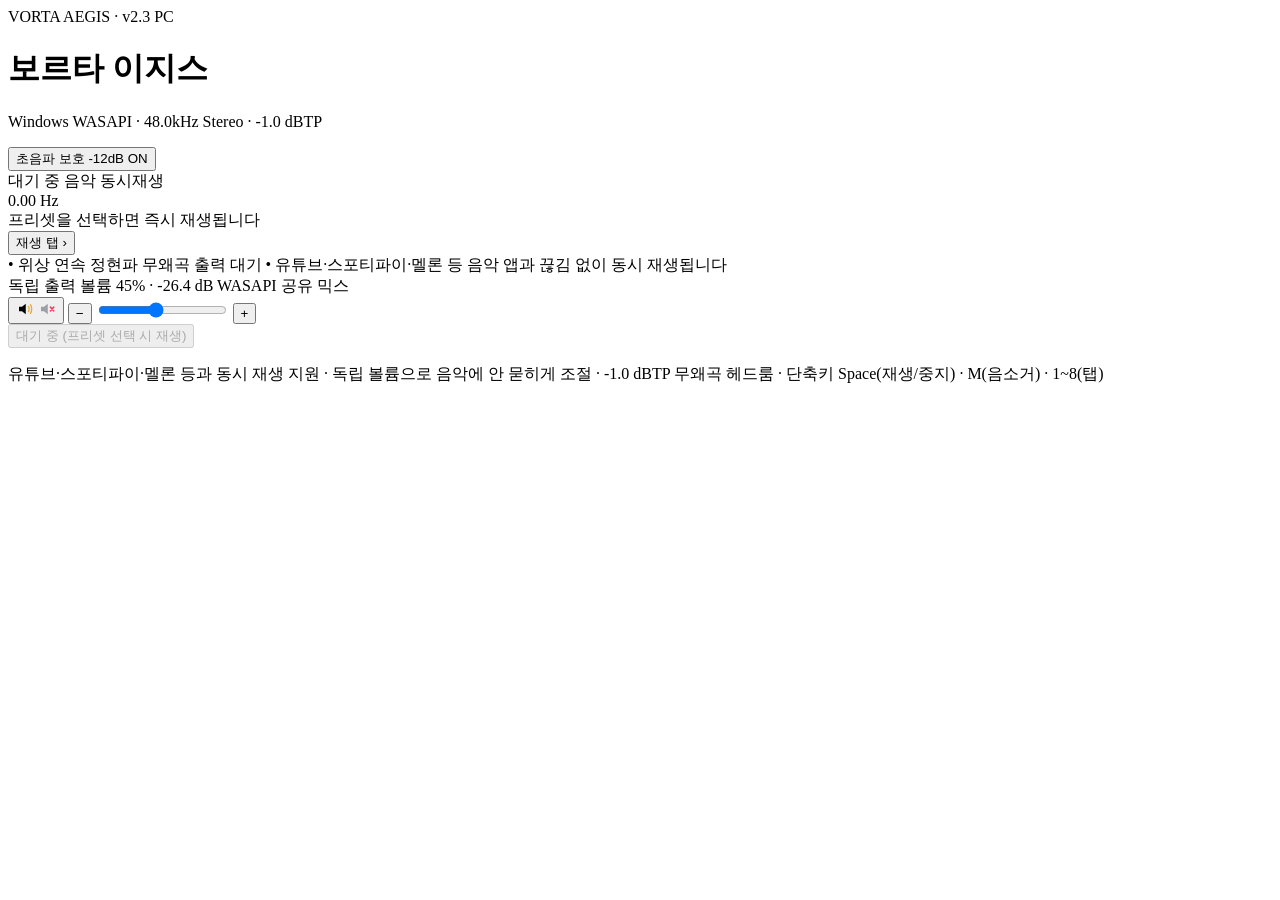
==== 02-apps/pc-windows-vorta-aegis/web/index.html @ 875bf36c "refactor: reorganize repository into 6 canonical folders & add beginner-complete guide suite - Reorg" ====
<!DOCTYPE html>
<html lang="ko">
<head>
    <meta charset="UTF-8" />
    <meta name="viewport" content="width=device-width, initial-scale=1.0" />
    <meta name="theme-color" content="#0E0F11" />
    <title>보르타 이지스</title>
    <link rel="icon" type="image/svg+xml" href="/assets/icon.svg" />
    <link rel="icon" type="image/x-icon" href="/assets/vorta_aegis.ico" />
    <link rel="stylesheet" href="/styles.css" />
</head>
<body>
<div class="app-shell">
    <header class="editorial-header">
        <div class="header-top">
            <div>
                <div class="eyebrow">VORTA AEGIS · v2.3 PC</div>
                <h1 class="app-title">보르타 이지스</h1>
                <p id="hwSubline" class="hw-subline">Windows WASAPI · 48.0kHz Stereo · -1.0 dBTP</p>
            </div>
            <button id="btnUltrasonicGuard" class="guard-chip hidden" type="button" title="이어폰/헤드폰 청력 보호를 위해 16kHz 이상 초음파 출력을 -12dB 감쇄합니다">
                초음파 보호 -12dB ON
            </button>
        </div>
    </header>

    <main class="workspace-grid">
        <section class="console-column">
            <div class="console-card">
                <div id="consoleJumpArea" class="console-jump-area" role="button" tabindex="0" aria-label="재생 중인 프리셋으로 이동">
                    <div class="status-row">
                        <span id="statusLed" class="led led-stopped" aria-hidden="true"></span>
                        <span id="statusText" class="status-text">대기 중</span>
                        <span class="engine-tag">음악 동시재생</span>
                    </div>

                    <div class="hero-row">
                        <div id="heroFreq" class="hero-freq idle">0.00 Hz</div>
                        <span id="heroSubBadge" class="hero-sub-badge hidden"></span>
                    </div>

                    <div class="title-row">
                        <div id="scenarioTitle" class="scenario-title">프리셋을 선택하면 즉시 재생됩니다</div>
                        <button id="jumpCueBtn" class="jump-cue hidden" type="button">재생 탭 ›</button>
                    </div>
                </div>

                <div id="mechanismInfo" class="mechanism-info">• 위상 연속 정현파 무왜곡 출력 대기
• 유튜브·스포티파이·멜론 등 음악 앱과 끊김 없이 동시 재생됩니다</div>

                <div class="divider"></div>

                <div class="volume-block">
                    <div class="vol-header">
                        <span class="vol-label">독립 출력 볼륨</span>
                        <span id="volumeReadout" class="vol-readout">45% · -26.4 dB</span>
                        <span class="sys-vol-tag">WASAPI 공유 믹스</span>
                    </div>

                    <div class="fader-row">
                        <button id="btnMute" class="icon-btn" type="button" aria-label="음소거 전환 (M)" title="음소거 전환 (M)">
                            <svg id="iconVolOn" viewBox="0 0 24 24" width="18" height="18" aria-hidden="true">
                                <path d="M4,9V15H8L13,19V5L8,9H4Z" fill="currentColor" />
                                <path d="M16.5,8.5C17.8,9.8 17.8,14.2 16.5,15.5" stroke="#E5A93C" stroke-width="1.8" stroke-linecap="round" fill="none" />
                                <path d="M19.2,6.2C21.5,9.0 21.5,15.0 19.2,17.8" stroke="#E5A93C" stroke-width="1.8" stroke-linecap="round" fill="none" />
                            </svg>
                            <svg id="iconVolMute" class="hidden" viewBox="0 0 24 24" width="18" height="18" aria-hidden="true">
                                <path d="M4,9V15H8L13,19V5L8,9H4Z" fill="#9A9FA8" />
                                <path d="M16.5,9.5L21,14.5M21,9.5L16.5,14.5" stroke="#FF3B5C" stroke-width="2" stroke-linecap="round" />
                            </svg>
                        </button>
                        <button id="btnMinus" class="stepper-btn" type="button" aria-label="볼륨 5% 감소">−</button>
                        <input id="seekVolume" class="volume-slider" type="range" min="0" max="100" value="45" aria-label="독립 출력 볼륨 슬라이더" />
                        <button id="btnPlus" class="stepper-btn" type="button" aria-label="볼륨 5% 증가">+</button>
                    </div>

                    <div id="detentRow" class="detent-row"></div>
                </div>

                <button id="btnStop" class="stop-btn idle" type="button" disabled>대기 중 (프리셋 선택 시 재생)</button>
            </div>

            <p class="footer-notice">
                유튜브·스포티파이·멜론 등과 동시 재생 지원 · 독립 볼륨으로 음악에 안 묻히게 조절 · -1.0 dBTP 무왜곡 헤드룸 · 단축키 Space(재생/중지) · M(음소거) · 1~8(탭)
            </p>
        </section>

        <section class="catalog-column">
            <div id="tabScroll" class="tab-scroll" role="tablist" aria-label="주파수 카테고리"></div>
            <div id="presetList" class="preset-list"></div>
        </section>
    </main>
</div>

<script type="module" src="/app.js"></script>
</body>
</html>
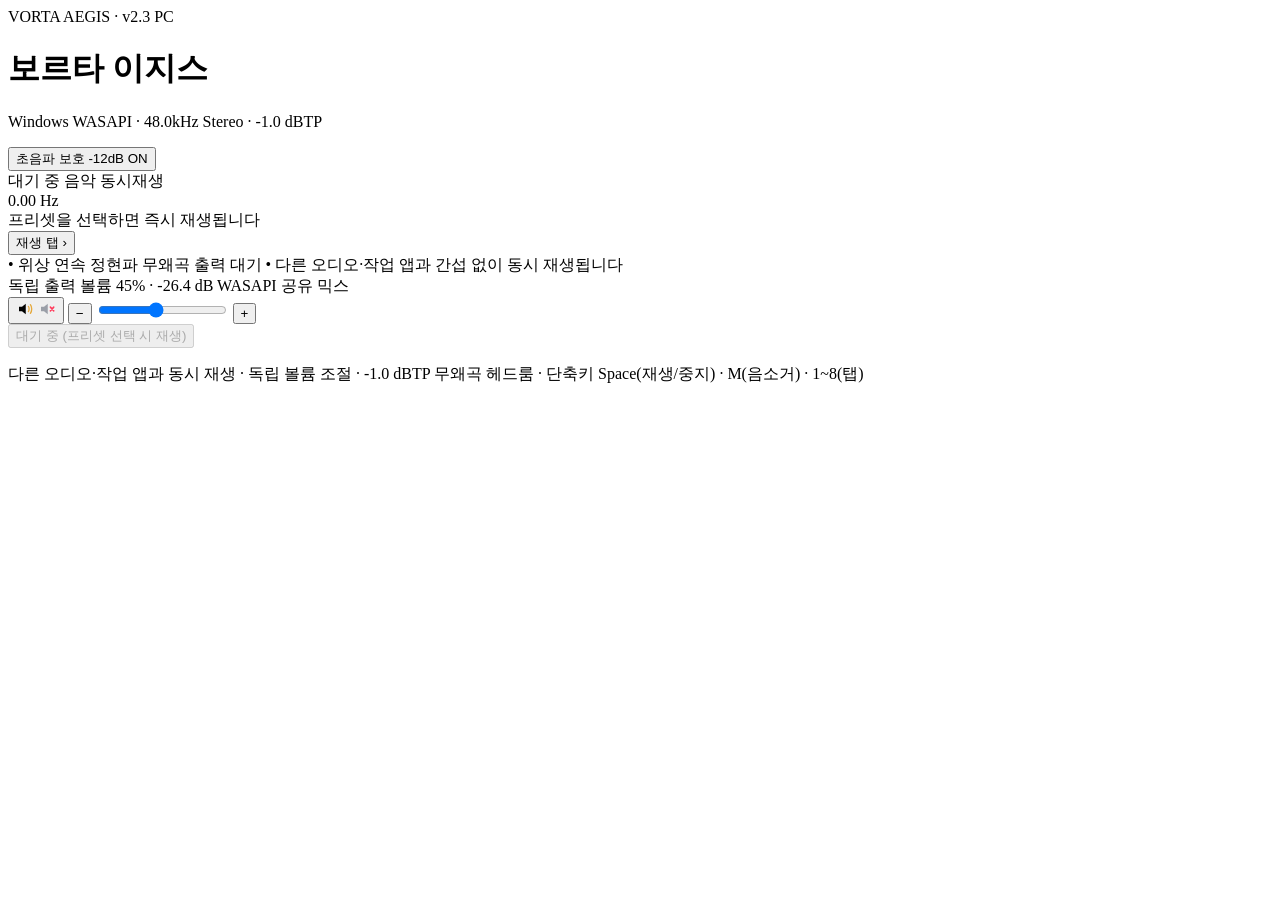
==== commit 02fd3c1f: "release(aegis): Android v3.4.4 & PC v3.4.0 (Mini vs Studio waveform differentiation, Info->Waveform-" ====
--- a/02-apps/pc-windows-vorta-aegis/web/index.html
+++ b/02-apps/pc-windows-vorta-aegis/web/index.html
@@ -46,7 +46,7 @@
                 </div>
 
                 <div id="mechanismInfo" class="mechanism-info">• 위상 연속 정현파 무왜곡 출력 대기
-• 유튜브·스포티파이·멜론 등 음악 앱과 끊김 없이 동시 재생됩니다</div>
+• 다른 오디오·작업 앱과 간섭 없이 동시 재생됩니다</div>
 
                 <div class="divider"></div>
 
@@ -81,7 +81,7 @@
             </div>
 
             <p class="footer-notice">
-                유튜브·스포티파이·멜론 등과 동시 재생 지원 · 독립 볼륨으로 음악에 안 묻히게 조절 · -1.0 dBTP 무왜곡 헤드룸 · 단축키 Space(재생/중지) · M(음소거) · 1~8(탭)
+                다른 오디오·작업 앱과 동시 재생 · 독립 볼륨 조절 · -1.0 dBTP 무왜곡 헤드룸 · 단축키 Space(재생/중지) · M(음소거) · 1~8(탭)
             </p>
         </section>
 
